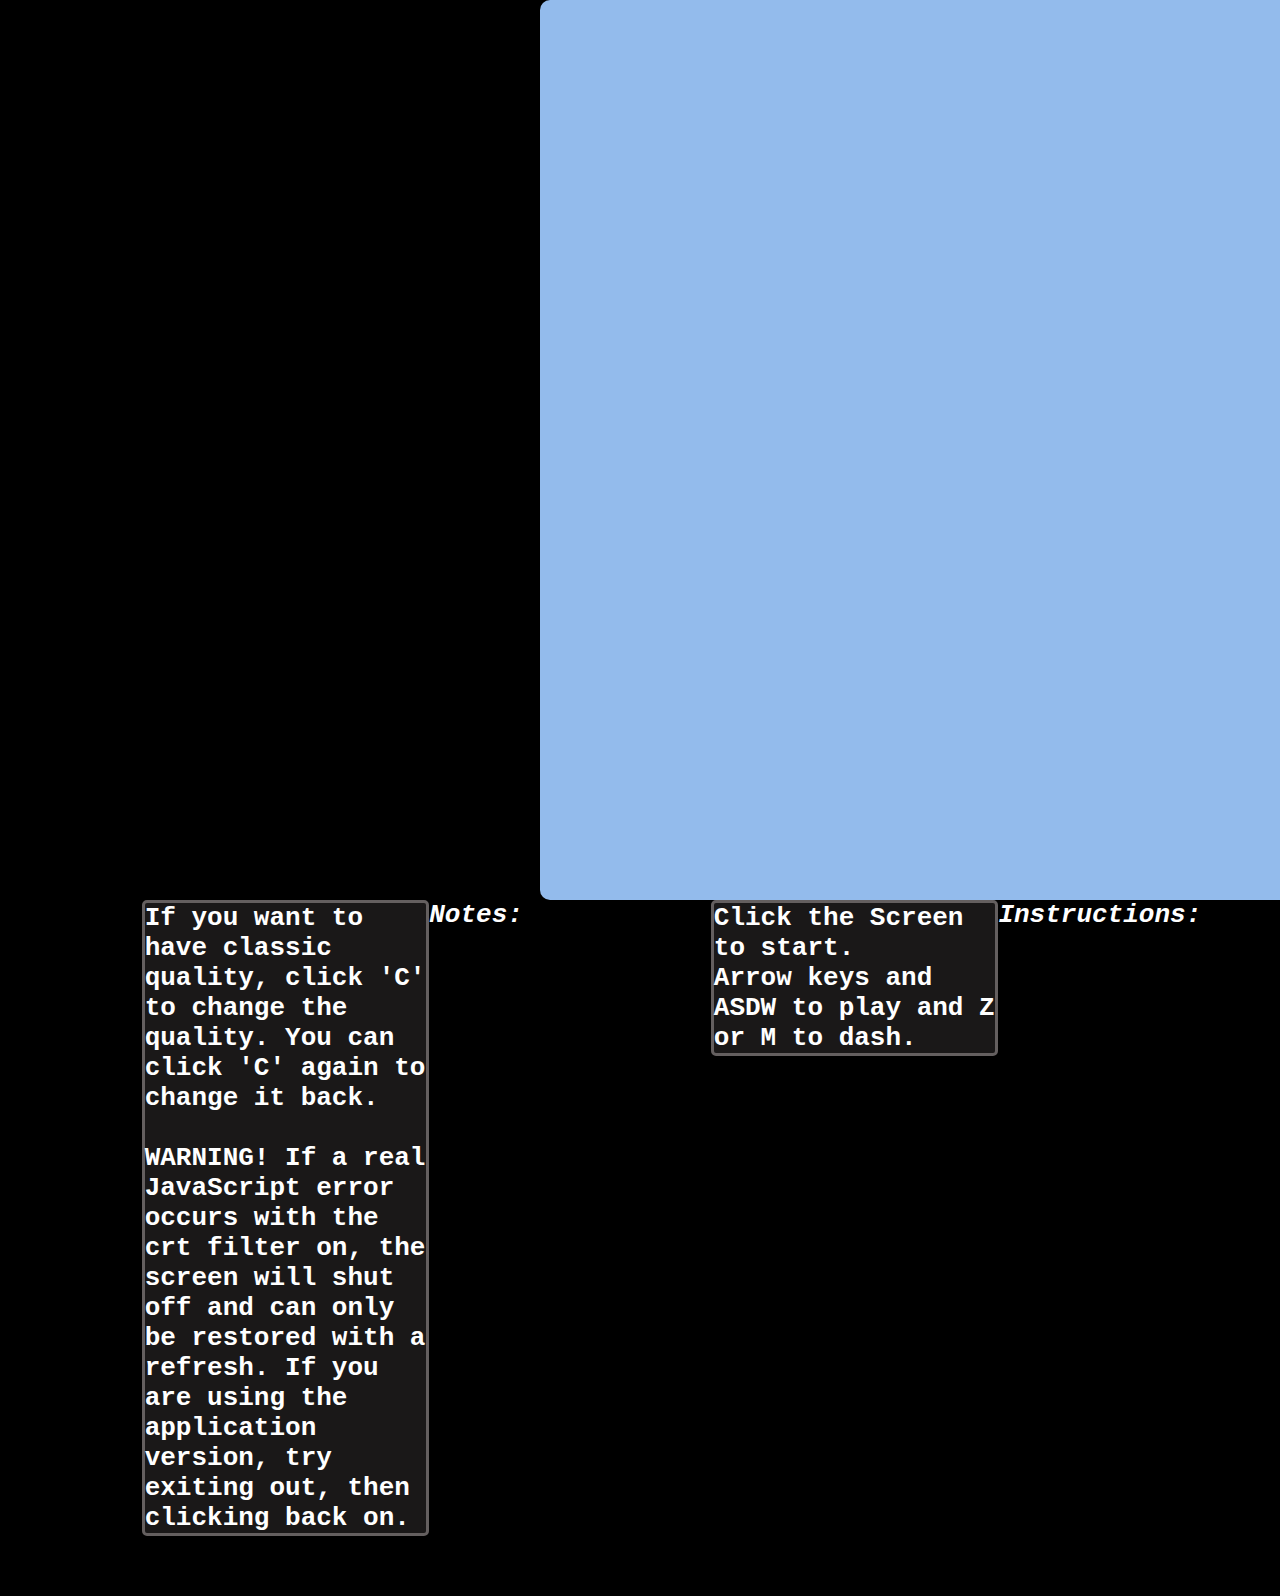
==== index.html @ 5716ad27 "Update index.html" ====
<!DOCTYPE html>
<html lang="en-us" class="windows webkit chrome cursor">
    <head>
        <title>Mario Pc Port</title>
        <meta name="viewport" content="width=device-width, initial-scale=1.0">
        <meta charset="UTF-8">
        <link rel="stylesheet" href="css/style.css" id="main-style">  
        <link rel="icon" href="img/icon.png" id="my-favicon">
        <script async src="js/crt-filter.js" id="filter"></script>
        <script type="module" src="js/main.js" id="game-scripts"></script>
        <script type="module" src="js/catch.js" id="error-scripts"></script>
        <script type="module" src="js/element.js" id="visible-error-logging"></script>
        <script src="js/warn.js" id="console-warning"></script>
    </head>
    <body>
        <div id="app">
            <center><canvas id="screen" width="320" height="320"></canvas></center>
            <Instructions id="inst">Instructions:</Instructions>
            <Text id="inst">
                <div type="cm-line">Click the Screen to start.</div>
                <div type="cm-line">Arrow keys and ASDW to play and Z or M to dash.</div>
            </Text>
            <Notes id="notes">Notes:</Notes>
            <Text id="notes">
                <div type="cm-line">If you want to have classic quality, click 'C' to change the quality. You can click 'C' again to change it back.</div>
                <br>
                <div type="cm-line">WARNING! If a real JavaScript error occurs with the crt filter on, the screen will shut off and can only be restored with a refresh. If you are using the application version, try exiting out, then clicking back on.</div>
            </Text>
        </div> 
    </body>
</html>
---- css/style.css ----
body {
    background: black;
    font-family: monospace;
    margin: 0;
}
canvas {
    display: block;
    image-rendering: crisp-edges;
    height: 100vh;
    margin: auto;
    image-rendering: pixelated;
    background: red;
    border-radius: 10px;
}
iframe {
    display: block;
    image-rendering: crisp-edges;
    height: 100vh;
    margin: auto;
    image-rendering: pixelated;
    background: blue;
    border-radius: 10px;
}
#screen {
    display: block;
    image-rendering: crisp-edges;
    height: 100vh;
    margin: auto;
    image-rendering: pixelated;
    background: #93BBEC;
    border-radius: 10px;
    float:left;
    margin-left: 60vh;
}
#old_screen {
    display: block;
    image-rendering: crisp-edges;
    height: 100vh;
    margin: auto;
    image-rendering: pixelated;
    background: #93BBEC;
    border-radius: 10px;
    float:left;
    margin-left: 60vh;
}
Text {
    border-width: thick;
    border-style: solid;
    border-color: #645f5f;
    border-width: thick;
    border-width: 3px;
    border-style: thick;
    border-radius: 5px;
    background-color: #1a1818;
    font-family: monospace;
    font-size: xx-large;
    font-weight: bold;
    color:white;
    display: block;
    width: 22%;
    float: right;
}
Instructions {
    font-family: monospace;
    font-size: xx-large;
    font-weight: bold;
    font-style: italic;
    color:white;
    display: block;
    width: 22%;
    float: right;
}
Notes {
    font-family: monospace;
    font-size: xx-large;
    font-weight: bold;
    font-style: italic;
    color:white;
    display: block;
    width: 22%;
    float: right;
}
Emoji {
    border-width: thick;
    border-style: solid;
    border-color: #645f5f;
    border-width: thick;
    border-width: 3px;
    border-style: thick;
    border-radius: 5px;
    background-color: #1a1818;
    font-family: monospace;
    font-size: xx-large;
    font-weight: bold;
    color:white;
    display: block;
    width: 24%;
    float: right;
}
ElectronText {
    font-family: monospace;
    font-size: xx-large;
    font-weight: bold;
    font-style: italic;
    color:lightskyblue;
    display: block;
    float: auto;
}
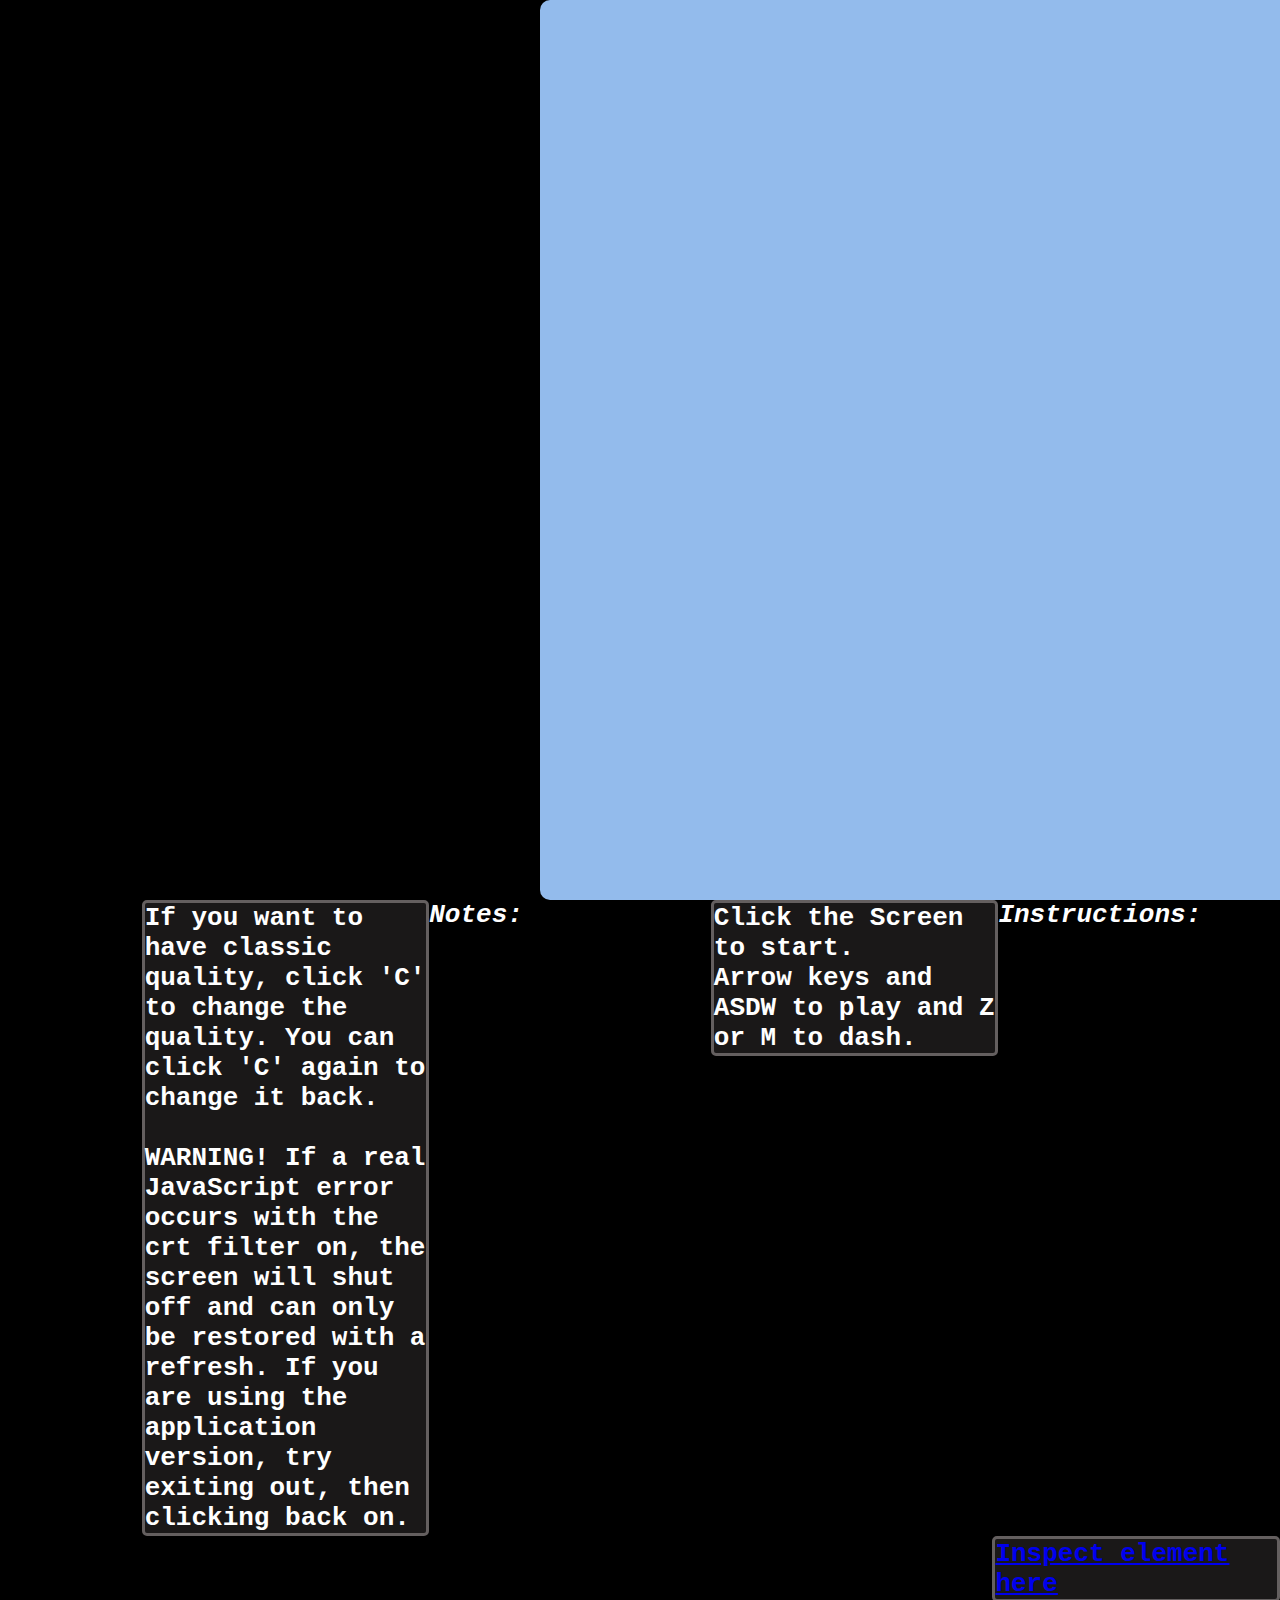
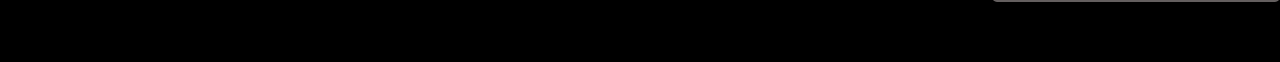
==== commit fe87e6eb: "Update index.html" ====
--- a/index.html
+++ b/index.html
@@ -3,14 +3,15 @@
     <head>
         <title>Mario Pc Port</title>
         <meta name="viewport" content="width=device-width, initial-scale=1.0">
-        <meta charset="UTF-8">
-        <link rel="stylesheet" href="css/style.css" id="main-style">  
-        <link rel="icon" href="img/icon.png" id="my-favicon">
-        <script async src="js/crt-filter.js" id="filter"></script>
-        <script type="module" src="js/main.js" id="game-scripts"></script>
-        <script type="module" src="js/catch.js" id="error-scripts"></script>
-        <script type="module" src="js/element.js" id="visible-error-logging"></script>
-        <script src="js/warn.js" id="console-warning"></script>
+        <meta http-equiv="Content-type" content="text/html; charset=utf-8; text/javascript; module; cm-line;">
+        <meta http-equiv="Permissions-Policy" content="interest-cohort=(), user-id=()" />
+        <link rel="stylesheet" href="./css/style.css" id="main-style">  
+        <link rel="icon" href="./img/icon.png" id="my-favicon">
+        <script src="./js/crt-filter.js" id="filter"></script>
+        <script type="module" src="./js/main.js" id="game-scripts"></script>
+        <script type="module" src="./js/catch.js" id="error-scripts"></script>
+        <script type="module" src="./js/element.js" id="visible-error-logging"></script>
+        <script src="./js/warn.js" id="console-warning"></script>
     </head>
     <body>
         <div id="app">
@@ -27,5 +28,8 @@
                 <div type="cm-line">WARNING! If a real JavaScript error occurs with the crt filter on, the screen will shut off and can only be restored with a refresh. If you are using the application version, try exiting out, then clicking back on.</div>
             </Text>
         </div> 
+        <Text>
+            <a href="./inspect">Inspect element here</a>
+        </Text>
     </body>
 </html>
